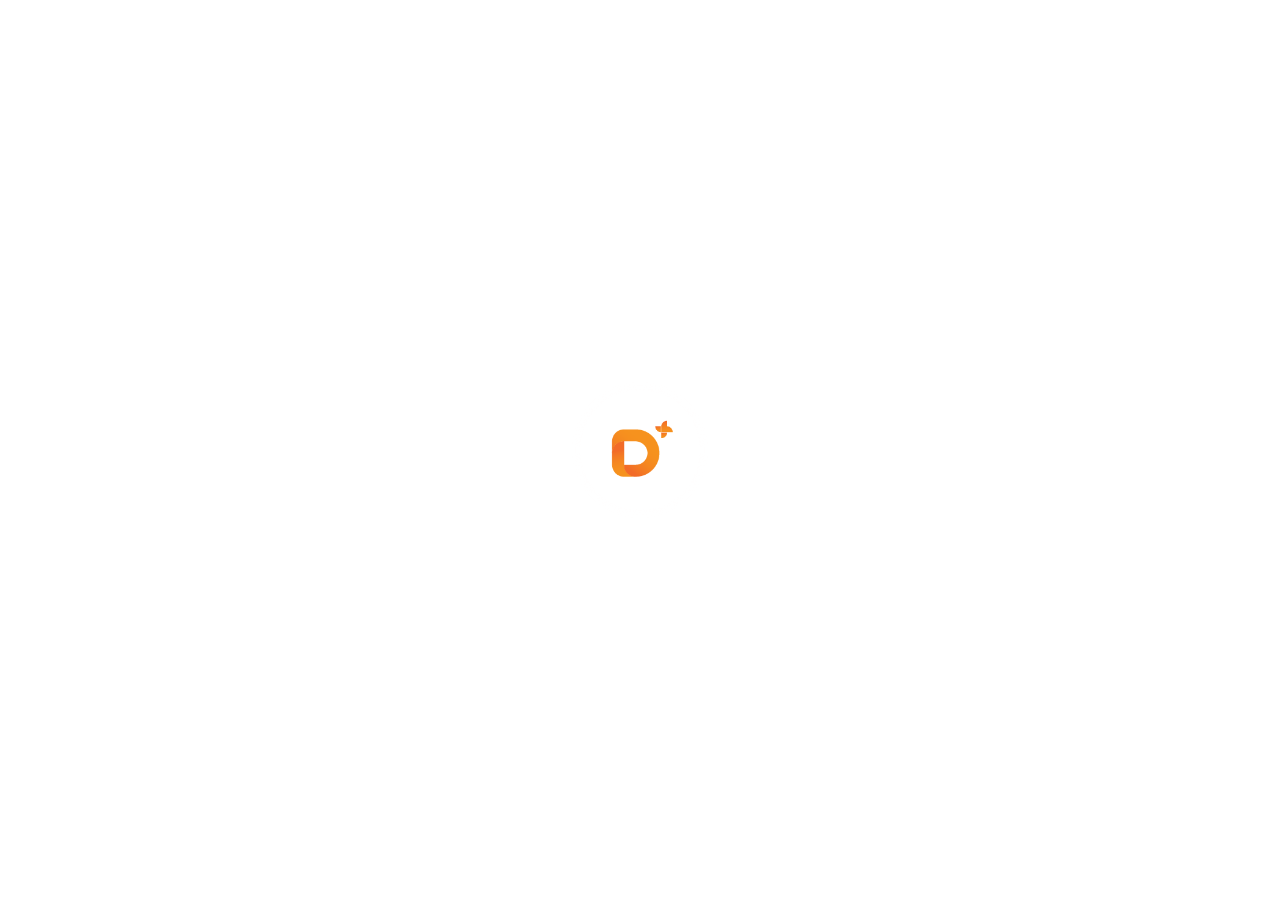
==== assets/html/index.html @ 4f039c9a "Done Feature Button Scroll" ====
<!DOCTYPE html>
<html lang="en">

<head>
  <meta charset="UTF-8" />
  <meta http-equiv="X-UA-Compatible" content="IE=edge" />
  <meta name="viewport" content="width=device-width, initial-scale=1.0" />
  <meta name="description" content="Devplus Will Support The Early Stage Developers Go The Right Career Path." />
  <!-- CSS only -->
  <link rel="stylesheet" href="https://cdnjs.cloudflare.com/ajax/libs/font-awesome/6.0.0/css/all.min.css" />
  <link href="https://cdn.jsdelivr.net/npm/bootstrap@5.2.2/dist/css/bootstrap.min.css" rel="stylesheet"
    integrity="sha384-Zenh87qX5JnK2Jl0vWa8Ck2rdkQ2Bzep5IDxbcnCeuOxjzrPF/et3URy9Bv1WTRi" crossorigin="anonymous" />
  <link href="https://fonts.googleapis.com/css2?family=Nunito:wght@400;500;700&display=swap" rel="stylesheet" />
  <link rel="stylesheet" href="../stylesheet/style.css" />
  <link rel="stylesheet" href="../stylesheet/header.css" />
  <link rel="stylesheet" href="../stylesheet/aboutDev.css" />
  <link rel="stylesheet" href="../stylesheet/addmission.css" />
  <link rel="stylesheet" href="../stylesheet/alumniSaying.css" />
  <link rel="stylesheet" href="../stylesheet/commonConcern.css" />
  <link rel="stylesheet" href="../stylesheet/haveMust.css" />
  <link rel="stylesheet" href="../stylesheet/mainCampus.css" />
  <link rel="stylesheet" href="../stylesheet/footer.css" />
  <link rel="stylesheet" href="../stylesheet/loading.css" />
  <link rel="stylesheet" href="../stylesheet/scrollBtn.css" />

  <link rel="stylesheet" type="text/css" href="https://cdn.jsdelivr.net/npm/slick-carousel@1.8.1/slick/slick.css" />
  <script src="../js/loading.js"></script>
  <title>Dev Plus</title>
</head>

<body onload="myFunction()" style="margin:0;">
  <div class="loading" id="loading">
    <div class="center">
      <div class="ring"></div>
      <img src="../image/loading/logo_loading.png" alt="logo_loading" class="center_img" />
    </div>
  </div>
  <div id="content">
    <header>
      <div class="header-navigation">
        <div class="container header-wrapper">
          <nav class="navbar navbar-expand-lg" style="padding-top: 30px">
            <div class="container-fluid">
              <a class="navbar-brand" href="#">
                <img class="header-logo" src="../image/offcanvasImage/logodevplus.png" alt="devplus" />
              </a>
              <button class="navbar-toggler" type="button" data-bs-toggle="collapse"
                data-bs-target="#navbarSupportedContent" aria-controls="navbarSupportedContent" aria-expanded="false"
                aria-label="Toggle navigation">
                <span class="navbar-toggler-icon"></span>
              </button>
              <div class="collapse navbar-collapse" id="navbarSupportedContent">
                <ul class="navbar-nav mb-2 mb-lg-0">
                  <!-- xoa me-auto de can lai header-->
                  <li class="nav-item">
                    <a class="nav-link active header-nav" aria-current="page" href="#">HOME</a>
                  </li>
                  <li class="nav-item">
                    <a class="nav-link header-nav" href="#">ABOUT DEVPLUS</a>
                  </li>
                  <li class="nav-item dropdown">
                    <a class="nav-link dropdown-toggle header-nav" href="#" role="button" data-bs-toggle="dropdown"
                      aria-expanded="false">
                      OUR PROGRAME
                    </a>
                    <ul class="dropdown-menu">
                      <li>
                        <a class="dropdown-item header-nav" href="#">ONE PLUS CAMPUS</a>
                      </li>
                      <li>
                        <a class="dropdown-item header-nav" href="#">TWO PLUS CAMPUS</a>
                      </li>
                      <li>
                        <a class="dropdown-item header-nav" href="#">THREE PLUS CAMPUS
                        </a>
                      </li>
                    </ul>
                  </li>
                  <li class="nav-item">
                    <a class="nav-link header-nav" href="#">DEVPLUS ACTIVITIES</a>
                  </li>
                  <li class="nav-item"></li>
                </ul>
                <div id="slidebar">
                  <span>
                    <i class="fa-solid fa-bars"></i>
                  </span>
                </div>
              </div>
            </div>
          </nav>
        </div>
      </div>
    </header>
    <div class="slidebar-container">
      <div class="slidebar-kickoff">
        <div id="line">
          <span class="line1"></span>
          <span class="line2"></span>
        </div>
      </div>

      <div class="slidebar-boxlogo">
        <img class="slidebar-logo" src="../image/offcanvasImage/logodevplus.png" alt="devplus" />
      </div>

      <div class="slidebar-boxcontent">
        <p class="slidebar-content">
          Devplus's mission is filling the gap between school and corporate,
          reduce in-house training cost and effort for IT companies.
        </p>
      </div>

      <div class="slidebar-imagebox">
        <img src="../image/offcanvasImage/1.png" alt="devplus" class="slidebar-image" />
        <img src="../image/offcanvasImage/2.png" alt="devplus" class="slidebar-image" />
        <img src="../image/offcanvasImage/3.png" alt="devplus" class="slidebar-image" />
        <img src="../image/offcanvasImage/4.png" alt="devplus" class="slidebar-image" />
        <img src="../image/offcanvasImage/5.png" alt="devplus" class="slidebar-image" />
        <img src="../image/offcanvasImage/6.png" alt="devplus" class="slidebar-image" />
      </div>

      <div class="slidebar-map">
        <img style="max-width: 100%" src="../image/offcanvasImage/map.png" alt="devplus" class="slidebar-image-map" />
      </div>

      <div class="slidebar-facebookicon">
        <a href="https://www.facebook.com/Devplusprogramme" target="_blank">
          <i class="fa-brands fa-facebook"></i>
        </a>
      </div>
    </div>

    <div id="modal-container">
      <div class="modal-box">
        <div id="carouselExampleControls" class="carousel slide" data-bs-ride="carousel">
          <button type="button" class="modal-closebutton">
            <i class="fa-solid fa-xmark"></i>
          </button>

          <div class="carousel-inner">
            <div class="carousel-item active">
              <img src="../image/offcanvasImage/1.png" class="d-block w-100" alt="STunited" />
            </div>
            <div class="carousel-item">
              <img src="../image/offcanvasImage/2.png" class="d-block w-100" alt="STunited" />
            </div>
            <div class="carousel-item">
              <img src="../image/offcanvasImage/3.png" class="d-block w-100" alt="STunited" />
            </div>
            <div class="carousel-item">
              <img src="../image/offcanvasImage/4.png" class="d-block w-100" alt="STunited" />
            </div>
            <div class="carousel-item">
              <img src="../image/offcanvasImage/5.png" class="d-block w-100" alt="STunited" />
            </div>
            <div class="carousel-item">
              <img src="../image/offcanvasImage/6.png" class="d-block w-100" alt="STunited" />
            </div>
          </div>
          <button class="carousel-control-prev" type="button" data-bs-target="#carouselExampleControls"
            data-bs-slide="prev">
            <span class="carousel-control-prev-icon" aria-hidden="true"></span>
            <span class="visually-hidden">Previous</span>
          </button>
          <button class="carousel-control-next" type="button" data-bs-target="#carouselExampleControls"
            data-bs-slide="next">
            <span class="carousel-control-next-icon" aria-hidden="true"></span>
            <span class="visually-hidden">Next</span>
          </button>
        </div>
      </div>
    </div>

    <main>
      <!-- START Banner "Sinh"-->
      <section class="rs-banner" style="background-image: url(/assets/image/banner/Img-bg.png)">
        <div class="container-nanner">
          <div class="banner-content">
            <h1>
              Devplus will support the early stage developers go the right
              career path
            </h1>
            <div class="banner-text">
              Devplus is not a training center, it’s battle campus for you to
              level up your skillsets and ready to onboard any projects in our
              “kindest” companies listing
            </div>
            <div class="banner-btn">
              <a class="readon" href="https://stunited.typeform.com/registration ">Learn more</a>
            </div>
          </div>
        </div>
      </section>

      <!-- START About Dev+  "Sinh"-->
      <section id="rs-about" class="rs-about">
        <div class="container">
          <div class="row">
            <div class="row-road order-last">
              <div class="notice-bord">
                <h4 class="title">Road to be a devplus</h4>
                <ul>
                  <li class="moveUp">
                    <div class="date">
                      <span>1</span>
                    </div>
                    <div class="desc">Apply Devplus</div>
                  </li>
                  <li class="moveUp">
                    <div class="date">
                      <span>2</span>
                    </div>
                    <div class="desc">Testing and Interview</div>
                  </li>
                  <li class="moveUp">
                    <div class="date">
                      <span>3</span>
                    </div>
                    <div class="desc">1st plus (+) campus</div>
                  </li>
                  <li class="moveUp">
                    <div class="date">
                      <span>4</span>
                    </div>
                    <div class="desc">2nd plus (++) campus</div>
                  </li>
                  <li class="moveUp">
                    <div class="date">
                      <span>5</span>
                    </div>
                    <div class="desc">Onboard & start your career</div>
                  </li>
                </ul>
              </div>
            </div>
            <div class="row-about">
              <div class="about-part">
                <div class="sec-title">
                  <div class="sub-title">About Devplus</div>
                  <h2 class="title moveUp">
                    The Fact: Skilled labour shortage for software companies
                    but full of freshers and low level juniors
                  </h2>
                  <div class="infor moveUp">
                    Our responsibility is filling the gap between the quality
                    of graduate students and the quality of engineers. Devplus
                    will help reducing the cost of re-training and
                    accelerating the skill-up progress of students and
                    freshers.
                  </div>
                </div>
              </div>
            </div>
          </div>
        </div>
      </section>

      <section class="section-categories">
        <div class="container container-lg container-md container-sm">
          <div class="categories-title-wrapper">
            <h2 class="title categories-title text-bold">
              What an engineer after Devplus will must have?
            </h2>
          </div>
          <ul class="categories-list js-categories row"></ul>
        </div>
      </section>
      <section class="section-campus">
        <div class="container container-sm container-md container-lg">
          <h2 class="campus-title title text-bold">Our main campus</h2>
          <ul class="campus-list js-campus-list row"></ul>
        </div>
      </section>
      <section class="section-admission">
        <div class="admission-image">
          <img src="https://devplus.edu.vn/assets/images/devplus/Admission_for_2021.png" alt="STunited" />
        </div>
        <div class="admission-boxcontent">
          <h2 class="title admission-title">Admission for 2021</h2>
          <p class="admisstion-content">
            Disclaimer: This position is expected to start around Feb 2022 and
            continue through the entire Summer term. We ask for a minimum of 12
            weeks, full-time, for most internships. Please consider before
            submitting an application.<br />
            Devplus aims to provide students the chance to work with our clients
            and awesome mentors to level up your programing skillset in the
            RIGHT path. With your education and experience, you will be able to
            take on real-world challenges from day one.
          </p>
          <a href="https://stunited.typeform.com/registration" target="_blank">
            <button class="admission-button" type="button">APPLY NOW</button>
          </a>
        </div>
      </section>
      <section class="section-concern">
        <div class="container container-md container-lg js-container-concern">
          <div class="concern-list row">
            <div class="concern-item col-xl-6">
              <div class="concern-item-wrapper">
                <h2 class="concern-title title text-bold">
                  Some common concerns
                </h2>
                <ul class="question-list js-question-list"></ul>
              </div>
            </div>
            <div class="concern-item concern-video col-xl-6">
              <a href="#" class="popup-videos">
                <i class="fa fa-play"></i>
              </a>
            </div>
          </div>
        </div>
      </section>
      <section class="section-saying">
        <div class="container container-lg container-md">
          <h2 class="saying-title title text-bold">What alumni saying</h2>
          <ul class="saying-list">
            <li class="saying-item">
              <div class="saying-item-wrapper">
                <div class="saying-content">
                  <div class="saying-image">
                    <img src="../image/saying/quote.png" alt="quote" />
                  </div>
                  <p class="saying-desc text-bold">
                    This is an awesome programme which supports me too much in
                    enhancing my skills and knowledge to become a developer. I
                    feel very lucky because of joining Devplus.
                  </p>
                </div>
                <div class="saying-author">
                  <div class="author-avatar-wrapper">
                    <img src="../image/saying/person-1.png" alt="avatar person" />
                  </div>
                  <div class="author-info">
                    <a href="#" class="author-name text-bold">Tien Thinh</a>
                    <span class="author-designation text-bold">Member Devplus ++</span>
                  </div>
                </div>
              </div>
            </li>
            <li class="saying-item">
              <div class="saying-item-wrapper">
                <div class="saying-content">
                  <div class="saying-image">
                    <img src="../image/saying/quote.png" alt="quote" />
                  </div>
                  <p class="saying-desc text-bold">
                    I learnt a lot of knowledge from experienced seniors of
                    Dev plus. They help me to understand the procedure in
                    running a real project. Additionally, taking part in
                    activities such as workshops promote my soft skills.
                  </p>
                </div>
                <div class="saying-author text-bold">
                  <div class="author-avatar-wrapper">
                    <img src="../image/saying/person-2.png" alt="avatar person" />
                  </div>
                  <div class="author-info">
                    <a href="#" class="author-name text-bold">Quynh Nga</a>
                    <span class="author-designation author-designation">Member Devplus ++</span>
                  </div>
                </div>
              </div>
            </li>
            <li class="saying-item">
              <div class="saying-item-wrapper">
                <div class="saying-content">
                  <div class="saying-image">
                    <img src="../image/saying/quote.png" alt="quote" />
                  </div>
                  <p class="saying-desc text-bold">
                    Dev plus help me to re-train about knowledge with
                    technology, experience how to do the real project with
                    senior developers by testing their current project, and
                    share more experience with them. enjoy more events and
                    workshops.
                  </p>
                </div>
                <div class="saying-author">
                  <div class="author-avatar-wrapper">
                    <img src="../image/saying/person-3.png" alt="avatar person" />
                  </div>
                  <div class="author-info">
                    <a href="#" class="author-name text-bold">Thatsadaphone Inthapakdy</a>
                    <span class="author-designation text-bold">Member Devplus +</span>
                  </div>
                </div>
              </div>
            </li>
          </ul>
        </div>
      </section>
    </main>
    <footer id="rs-footer" class="rs-footer" style="background-image: url('../image/footer/footer-bg.png')">
      <!--  start footer top  -->
      <div class="footer-top">
        <div class="container">
          <div class="row">
            <div class="col">
              <h4 class="widget-title">
                DEVELOP THE SKILLS TO MOVE FAST AND STAY AHEAD.
              </h4>
              <ul class="site-map white-color">
                <li>
                  Devplus is not a training center, it’s battle campus for you
                  to level up your skillsets and ready to onboard any projects
                  in our “kindest” companies listing
                </li>
              </ul>
            </div>
            <div class="col">
              <h4 class="widget-title">FOR DEVPLUS</h4>
              <ul class="site-map white-color">
                <li>
                  <a href="https:/my.devplus.asia">Training space</a>
                </li>
                <li>
                  <a href="https:/my.devplus.asia">Alumni network</a>
                </li>
                <li>
                  <a href="https:/my.devplus.asia">Connect with experts</a>
                </li>
              </ul>
            </div>
            <div class="col">
              <h4 class="widget-title">OUR CAMPUS</h4>
              <ul class="site-map white-color">
                <li>
                  <a href="https:/my.devplus.asia">
                    One plus (+) Programing foundation
                  </a>
                </li>
                <li>
                  <a href="https:/my.devplus.asia">
                    Two plus (++) Skill up and onboard
                  </a>
                </li>
                <li>
                  <a href="https:/my.devplus.asia">
                    Three plus (+++) Become a senior
                  </a>
                </li>
              </ul>
            </div>
            <div class="col">
              <h4 class="widget-title">ADDRESS</h4>
              <ul class="address-widget">
                <li>
                  <i class="fa-solid fa-location-dot"></i>
                  <div class="address-icon white-color">
                    368 Đường Trần Hưng Đạo, An Hải, An Hải Tây, Sơn Trà, Đà
                    Nẵng
                  </div>
                </li>
                <li>
                  <i class="fa-solid fa-phone-volume"></i>
                  <div class="address-icon">
                    <a href="tel:0368492885">(+84) 368492885</a>
                  </div>
                </li>
                <li>
                  <i class="fa-solid fa-envelope"></i>
                  <div class="address-icon">
                    <a href="mailto:hello@stunited.vn">hello@stunited.vn</a>
                  </div>
                </li>
              </ul>
            </div>
          </div>
        </div>
      </div>
      <!--  end footer top  -->
      <!--  start footer bottom  -->
      <div class="footer-bottom">
        <div class="container">
          <div class="row-footer">
            <div class="col-img">
              <a class="">
                <img src="../image/footer/logo_dev2.png" alt />
              </a>
            </div>
            <div class="col-link">
              <ul class="address-widget">
                <li>
                  <a target="_blank" href="https://www.facebook.com/Devplusprogramme">
                    <i class="fa-brands fa-facebook"></i>
                  </a>
                  <p class="fb-color">Facebook</p>
                </li>
              </ul>
            </div>
          </div>
        </div>
      </div>
    </footer>
    <!-- Start Button Scroll -->
    <button onclick="topFunction()" id="scrollUp">
      <i class="fa-solid fa-angle-up"></i>
    </button>
  </div>

  <!-- JavaScript Bundle with Popper -->
  <!-- <script type="module" src="../js/index.js"></script> -->
  <script type="module" src="../js/header/header.js"></script>
  <script type="module" src="../js/index.js"></script>
  <script type="text/javascript" src="https://code.jquery.com/jquery-1.11.0.min.js"></script>
  <script type="text/javascript" src="https://code.jquery.com/jquery-migrate-1.2.1.min.js"></script>
  <script type="text/javascript" src="https://cdn.jsdelivr.net/npm/slick-carousel@1.8.1/slick/slick.min.js"></script>
  <script type="module" src="../js/index.js"></script>
  <script src="https://cdn.jsdelivr.net/npm/bootstrap@5.2.2/dist/js/bootstrap.bundle.min.js"
    integrity="sha384-OERcA2EqjJCMA+/3y+gxIOqMEjwtxJY7qPCqsdltbNJuaOe923+mo//f6V8Qbsw3"
    crossorigin="anonymous"></script>
  <script src="../js/ScrollBtn.js"></script>
  <!--header js-->
</body>

</html>
---- assets/stylesheet/style.css ----
:root {
  --color-black: #111111;
  --color-line-black: #505050;
  --color-blue-bg: #226fb7;
}

/* reset css */

* {
  margin: 0;
  padding: 0;
  box-sizing: border-box;
}

body {
  font-family: "Nunito", sans-serif;
  font-size: 16px;
  line-height: 28px;
}

ul,
li {
  list-style: none;
}

a {
  text-decoration: none;
  color: inherit;
}

svg {
  display: block;
  max-width: 100%;
}

img {
  display: block;
  max-width: 100%;
}
h1,
h2,
h3,
h4,
h5,
h6 {
  color: var(--color-black);
  margin: 0 0 26px;
  line-height: 1.2;
}

/* common font-text */

.text-regular {
  font-weight: 400;
}
.text-medium {
  font-weight: 500;
}

.text-bold {
  font-weight: 700;
}

/* animation */
.js-reveal {
  position: relative;
  transform: translateY(150px);
  opacity: 0;
  transition: 1s all ease;
}

.js-reveal.js-reveal-active {
  transform: translateY(0);
  opacity: 1;
}
---- assets/stylesheet/header.css ----
body {
  box-sizing: border-box;
}

p {
  display: block;
  margin-block-start: 1em;
  margin-block-end: 1em;
  margin-inline-start: 0px;
  margin-inline-end: 0px;
}
.header-navigation {
  box-shadow: 0px 0px 4px rgb(0 0 0 / 20%);
  position: fixed !important;
  top: 0;
  left: 0;
  width: 100%;
  z-index: 999;
  background-color: white;
}
.header-wrapper {
  overflow: visible;
  width: 100%;
  height: 96px;
  margin-bottom: 0px;
  background-color: #ffffff !important;
}
.navbar {
  display: block;
}
.navbar-expand-lg .navbar-collapse {
  justify-content: space-around;
}
.navbar-collapse {
  background-color: white;
}
.dropdown-menu {
  border: none;
  padding: 25px 5px 0 15px;
}
a.header-nav {
  font-weight: 700;
  font-size: 15px;
  padding: 0px;
  color: rgba(0, 0, 0, 0.9);
}
a.header-nav:hover {
  border-radius: 5px;
  color: #226fb7 !important;
}

.header-logo {
  max-width: 190px;
}

.header-menu:hover + .programme-menu {
  display: block;
}
.nav-item {
  margin-left: 30px;
}
#slidebar {
}

.slidebar-container {
  height: 100%;
  width: 500px;
  background-color: #fafafa;
  padding: 30px 50px;
  text-align: center;
  right: 0;
  display: none;
  top: 0;
  position: fixed;
  z-index: 1000;
  overflow: auto;
}

.slidebar-boxlogo {
  margin: 20px;
  max-height: 35px;
}
.slidebar-logo {
  max-width: 100%;
  height: auto;
}
.slidebar-boxcontent {
  margin: 50px 0 30px 0;
  text-align: center;
}
.slidebar-content {
  text-align: center;
}
.slidebar-imagebox {
  display: grid;
  grid-template-columns: 33% 33% 33%;
  grid-template-rows: auto auto;
  gap: 10px;
}
.slidebar-image {
  max-width: 100%;

  transition: transform 0.2s;
  margin: 0 auto;
}
.slidebar-image:hover {
  transform: scale(1.1);
}
.slidebar-map {
  margin-top: 40px;
}
.slidebar-kickoff {
  position: relative;
  float: unset;
  width: 40px;
  height: 40px;
  line-height: 40px;
  border: unset;
  border-radius: 50%;
  cursor: pointer;
  transition: all 0.3s ease;
  background: #226fb7;
}
.slidebar-kickoff:hover {
  transform: rotate(180deg);
}

#line {
  width: 40px;
  height: 40px;
  line-height: 40px;
}
.line1 {
  position: absolute;
  left: 50%;
  top: 50%;
  transform: translate(-50%, -50%) rotate(45deg);
  width: 1px !important;
  height: 20px !important;
  background: #ffffff;
  border: none !important;
  transition: all 0.3s ease;
}
.line1 :hover {
  -webkit-transform: translate(-50%, -50%) rotate(315deg);
}
.line2 {
  position: absolute;
  left: 50%;
  top: 50%;
  transform: translate(-50%, -50%) rotate(-45deg);
  width: 1px !important;
  height: 20px !important;
  background: #ffffff;
  border: none !important;
  transition: all 0.3s ease;
}
.line2 :hover {
  transform: translate(-50%, -50%) rotate(45deg);
}

.slidebar-facebookicon {
  text-align: center;
  margin-top: 50px;
}

/* tao modal cho anh */
#modal-container {
  background: rgba(0, 0, 0, 0.5);
  position: fixed;
  z-index: 2000;
  top: 0;
  left: 0;
  width: 100%;
  height: 100%;
  display: none;
}
.modal-box {
  max-width: 400px;
  position: relative;
  left: 50%;
  top: 200px;
  transform: translateX(-50%);
}
.modal-closebutton {
  position: absolute;
  top: 0;
  right: 0;
  color: red;
  border-radius: 5px;
  border: none;
  margin: 0 auto;
  float: right;
  z-index: 100;
}
.imagemodal-image {
  width: 100%;
  line-height: 0;
  margin: 0 auto;
}

.dropdown-menu {
  padding: 20px 40px 0 20px !important;
}
.dropdown-menu li {
  padding-bottom: 10px;
}
a.header-nav:hover {
  background-color: unset;
}
.dropdown-menu a {
  font-size: 14px;
  font-weight: 500;
}
.dropdown-menu {
  box-shadow: 0 0 20px rgb(0 0 0 / 15%);
}
.carousel-control-prev-icon {
  position: absolute;
  left: -100px;
  font-size: 32px;
}
.carousel-control-next-icon {
  position: absolute;
  right: -100px;
  font-size: 32px;
}

@media only screen and (max-width: 1024px) {
  a.header-nav {
    font-size: 14px;
  }
  .nav-item {
    margin-left: 10px;
  }
}

@media only screen and (max-width: 992px) {
  .dropdown-menu a {
    padding: 2px 0;
    font-size: 8px;
    font-weight: 400;
  }
  .header {
    width: auto;
  }
  #slidebar {
    display: none;
  }
  .navbar-toggler {
    border: none;
  }
}
@media screen and (max-width: 768px) {
  .dropdown-menu a {
    padding: 2px 0;
    font-size: 8px;
    font-weight: 400;
  }
  .header-wrapper {
    position: none !;
  }
}

@media screen and (max-width: 480px) {
}
---- assets/stylesheet/aboutDev.css ----
/* START BANNER */
.rs-banner {
  padding: 125px 0 425px;
  background-size: cover;
  background-position: center;
}

.container-nanner {
  display: flex;
  justify-content: center;
  margin: auto;
}

.banner-content {
  width: 50%;
  text-align: center !important;
}

h1 {
  text-transform: capitalize;
  line-height: 1.2;
  font-size: 55px;
  font-weight: 700;
  margin-bottom: 16px;
  color: #fff;
}

.banner-text {
  font-size: 20px;
  line-height: 30px;
  margin-bottom: 51px;
  color: #505050;
}

.banner-btn {
  height: 28px;
}

.readon {
  border: 1px solid #ff5421;
  color: #ffffff;
  background: #ff5421;
  border-radius: 30px;
  padding: 16px 58px;
  text-transform: uppercase;
  font-size: 16px;
  font-family: "Rubik", sans-serif;
  font-weight: 800;
}

.banner-content .banner-btn a:hover {
  color: #fff;
  border: 1px solid #fd7e14;
  background-color: #fd7e14;
}

.readon {
  position: relative;
  animation-name: MoveUpDown;
  animation-duration: 2s;
  animation-timing-function: ease-in;
}

@media screen and (max-width: 1024px) {
  .banner-content {
    width: 60%;
  }
  h1 {
    width: 100%;
  }
}

@media screen and (max-width: 768px) {
  
  .banner-content {
    width: 70%;
  }

  h1 {
    font-size: 40px;
  }
}

@keyframes MoveUpDown {
  from {
    bottom: -50px;
    opacity: 0;
    -webkit-transform: translate3d(0, -50%, 0);
    transform: translate3d(0, -50%, 0);
  }
  to {
    bottom: 0px;
    opacity: 1;
    -webkit-transform: none;
    transform: none;
  }
}

h1 {
  position: relative;
  animation-name: MoveToRight;
  animation-duration: 2s;
  animation-timing-function: ease-in-out;
}

@keyframes MoveToRight {
  from {
    opacity: 0;
    -webkit-transform: translate3d(-50%, 0, 0);
    transform: translate3d(-50%, 0, 0);
  }
  to {
    opacity: 1;
    -webkit-transform: none;
    transform: none;
  }
}

.banner-text {
  position: relative;
  animation-name: MoveToLeft;
  animation-duration: 2s;
  animation-timing-function: ease-in-out;
}

@keyframes MoveToLeft {
  from {
    opacity: 0;
    -webkit-transform: translate3d(50%, 0, 0);
    transform: translate3d(50%, 0, 0);
  }
  to {
    opacity: 1;
    -webkit-transform: none;
    transform: none;
  }
}

/* Start About Dev Plus  */
.rs-about {
  padding-bottom: 100px;
}

.container {
  padding-left: 15px;
  padding-right: 15px;
  margin: auto;
}

.row {
  margin-left: -15px;
  margin-right: -15px;
  display: flex;
  flex-wrap: wrap;
}

.row-about {
  width: 66.666666%;
}

.row-road {
  width: 33.333333%;
}

.row-about .about-part {
  background: #e7f4f6;
  padding: 60px 60px 70px;
  border-radius: 5px;
  margin-top: -60px;
}

.row-road .notice-bord {
  position: relative;
  margin-top: -60px;
  padding-right: 15px;
  padding-left: 15px;
}

.order-last {
  order: 6 !important;
}

.sec-title {
  margin-bottom: 47px;
}

.sub-title {
  font-size: 18px;
  line-height: 28px;
  font-weight: 600;
  text-transform: uppercase;
  margin-bottom: 8px;
  font-family: "Rubik", sans-serif;
  color: #226fb7;
}

h2 {
  font-size: 36px;
  font-weight: 700;
  font-family: "Nunito", sans-serif;
  color: #111111;
  margin: 0 0 26px;
  line-height: 1.2;
}

.infor {
  font-size: 18px;
  line-height: 30px;
  color: #505050;
}

.notice-bord .title {
  background: #226fb7;
  font-size: 20px;
  text-transform: uppercase;
  padding: 18px 25px;
  text-align: center;
  font-weight: 600;
  color: #ffffff;
  margin-bottom: 10px;
  border-radius: 3px;
  line-height: 1.2;
}

ul {
  list-style: outside none none;
  margin: 0;
  padding: 0;
}

.notice-bord li {
  position: relative;
  background: #e7f4f6;
  margin-bottom: 12px;
  border-radius: 3px;
  padding: 20px;
  padding-left: 0 !important;
  overflow: hidden;
}

.notice-bord li .date {
  position: absolute;
  left: 20px;
  top: 50%;
  transform: translateY(-50%);
  text-align: center;
  color: #226fb7;
  border-right: 1px solid #226fb7;
  padding-right: 10px;
  font-weight: 600;
  width: 60px;
}

.notice-bord li .date span {
  font-size: 22px;
  font-family: "Nunito", sans-serif;
  display: block;
}

.notice-bord li .desc {
  padding-left: 95px;
  font-weight: 500;
}

.notice-bord li:last-child {
  margin-bottom: 0;
}

/* animation di chuyển lên */
.moveUp {
  position: relative;
  visibility: visible;
  animation-duration: 3000ms;
  animation-delay: 500ms;
  animation-name: MoveToUp;
}

@keyframes MoveToUp {
  from {
    opacity: 0;
    transform: translate3d(0, 50%, 0);
  }
  to {
    opacity: 1;
    transform: none;
  }
}

@media only screen and (max-width: 991px) {
  .order-last {
    order: unset !important;
  }

  .row {
    display: block;
  }

  .row-road {
    width: 100%;
  }

  .row-about {
    width: 100%;
  }

  .row-road .notice-bord {
    margin-top: 80px;
    padding: 0;
  }

  .row-about .about-part {
    padding: 40px 30px 50px;
    margin-top: 80px;
  }
}
@media only screen and (max-width: 480px) {
  .readon {
    padding: 10px 30px !important;
    font-size: 15px;
  }
  .banner-content {
    padding: 125px 0 0;
  }
  .banner-content {
    width: unset;
  }
  .banner-title {
    font-size: 25px;
  }
  .banner-text {
    font-size: 18px;
  }
  .notice-bord li {
    padding: 30px;
  }
}
---- assets/stylesheet/addmission.css ----
.section-admission {
  overflow: hidden;
  padding: 0 0 100px 0;
  display: flex;
}

.admission-wrapper {
  background-color: #f3f8f9;
}

.admission-boxcontent {
  padding: 70px;
  max-width: 700px;
  text-align: left;
  padding-left: 90px;
  padding-right: 15px;
  animation-name: animation-boxcontent;
}
.admission-image img {
  height: 100%;
  background-size: cover;
  max-width: 100%;
}
.admission-title {
  margin-bottom: 20px !important;
  padding-top: 30px;
  font-weight: 700px;
}
.admisstion-content {
  width: 90%;
  font-size: 14px;
  line-height: 26px;
  margin-bottom: 30px;
}
.admission-button {
  border: 1px solid #226fb7;
  border: none;
  display: inline-block;
  border-radius: 30px;
  padding: 12px 40px;
  background-color: #226fb7;
  color: white;
  font-size: 16px;
  font-weight: 700 !important;
}
.admission-button:hover {
  background-color: rgb(45, 137, 228);
}

@keyframes animation-boxcontent {
  from {
    bottom: 0;
  }
  to {
    top: 0;
  }
}

@media screen and (max-width: 992px) {

}

@media only screen and (max-width: 768px) {
  .admission-boxcontent {
    padding: 0;
    padding-left: 30px;
  }
  .admission-button {
    padding: 10px 30px !important;
    font-size: 15px;
  }
  .admission-wrapper {
    padding-bottom: 20px;
  }
}
---- assets/stylesheet/alumniSaying.css ----
/* section-saying */
.section-saying {
  padding: 50px 0;
}
.saying-title {
  text-align: center;
  padding-bottom: 30px;
}
.saying-list {
  padding-left: unset;
}
.saying-item-wrapper {
  padding: 0 15px;
}
.saying-content {
  background-color: #f3f8f9;
  position: relative;
  padding-top: 70px;
  height: 450px;
}

.saying-image {
  position: absolute;
  margin-top: -20px;
  width: 66px;
  left: 50%;
  transform: translateX(-50%);
}
.saying-desc {
  text-align: center;
  color: #505050;
  font-size: 23px;
  line-height: 33px;
  padding: 80px 40px 30px;
  font-style: italic;
}

.saying-author {
  position: relative;
}
.author-avatar-wrapper {
  position: absolute;
  left: 50%;
  transform: translateX(-50%);
  margin-top: -35px;
}
.author-info {
  padding-top: 40px;
  text-align: center;
  display: flex;
  flex-direction: column;
}
.author-name {
  font-size: 20px;
  line-height: 45px;
  color: #226fb7;
}

.slick-dots {
  display: flex;
  align-items: center;
  justify-content: center;
  padding-top: 50px;
}
/* .slick-dots li {
  padding: 0 10px;
} */
.slick-dots button {
  font-size: 0;
  width: 40px;
  height: 12px;
  margin: 0 6px;
  padding: 3px 0;
  background-color: #dde0e4;
  border-radius: 30px;
  transition: all 0.2s linear;
  border: 1px solid #226fb7;
  opacity: 0.7;
  background: transparent;
  cursor: pointer;
  background: #226fb7;
}
.slick-active button {
  opacity: unset;
}

/* UI Desktop */
@media screen and (min-width: 1024px) {
}

/*UI Desktop and UI Tablet */
@media screen and (max-width: 992px) {
  /* section-saying */
  .saying-content {
    height: 700px;
  }
}

/* UI Tablet */
@media screen and (max-width: 768px) {
  /* section-saying */
  .saying-item-wrapper {
    padding: unset;
  }
  .saying-content {
    height: 480px;
  }
  .saying-desc {
    font-size: 20px;
  }
  .saying-desc {
    padding: 80px 40px 30px;
  }
}

/* UI Phone */
@media screen and (max-width: 480px) {
  /* section-saying */
  .saying-desc {
    padding: 80px 20px 15px;
  }
  .saying-content {
    height: 530px;
  }
}
---- assets/stylesheet/commonConcern.css ----
.concern-list {
  margin: 0  !important;
  background-color: #f9f8f8;
}
.concern-item-wrapper {
  padding: 50px;
}
.concern-video {
  position: relative;
  background-image: url(../image/concern/image-video.png);
  background-position: center;
  min-height: 615px;
}
.question-list {
  padding-left: unset;
}
.question-item {
  cursor: pointer;
  padding-bottom: 25px;
}
.question-item-header {
  display: flex;
  align-items: center;
  padding: 25px;
  background-color: #ffffff;
}
.question-icon {
  padding-right: 15px;
}
.question-icon::after {
  display: none;
  font-family: FontAwesome;
  content: "\f1f7";
}
.question-icon::before {
  font-family: FontAwesome;
  content: "\f0a2";
}
.question-title {
  font-weight: 600;
  font-size: 16px;
  margin: unset;
}
.question-desc {
  background-color: #ffffff;
  color: #505050;
  display: none;
  padding: 15px;
  font-size: 15px;
  line-height: 25px;
}
.question-item p {
  margin-bottom: unset;
  display: none;
}
.question-active .question-item-header {
  background-color: blue;
  color: #ffffff;
}
.question-active .question-title {
  color: #ffffff;
}
.question-active .question-desc {
  display: block;
}
.question-active .question-icon::after {
  display: block;
}
.question-active .question-icon::before {
  display: none;
}
.concern-image {
  position: relative;
}

/* show-video-concern */
.popup-videos {
  cursor: pointer;
  position: absolute;
  top: 50%;
  left: 50%;
  transform: translate(-50%, -50%);
  color: #ffffff;
  background-color: #226fb7;
  width: 70px;
  height: 70px;
  border-radius: 100%;
  text-align: center;
}
.popup-videos:hover::before {
  background-color: #226fb7;
}
.popup-videos:hover::before {
  content: "";
  position: absolute;
  top: 50%;
  left: 50%;
  transform: translate(-50%, -50%);
  width: 120px;
  height: 120px;
  animation: pulse-border 1500ms ease-out infinite;
  transition: all 0.3s ease;
  z-index: -1;
  border-radius: 50%;
}
@keyframes pulse-border {
  0% {
    transform: translateX(-50%) translateY(-50%) translateZ(0) scale(1);
    opacity: 1;
  }
  100% {
    transform: translateX(-50%) translateY(-50%) translateZ(0) scale(1.5);
    opacity: 0;
  }
}
@keyframes pulse-border {
  0% {
    transform: translateX(-50%) translateY(-50%) translateZ(0) scale(1);
    opacity: 1;
  }
  100% {
    transform: translateX(-50%) translateY(-50%) translateZ(0) scale(1.5);
    opacity: 0;
  }
}
.popup-videos i::before {
  color: #ffffff;
  font-size: 30px;
  line-height: 70px;
}
.iframe-wrapper {
  position: absolute;
  left: 50%;
  width: 65%;
  height: 550px;
  transform: translate(-50%, -50%);
  z-index: 10;
  top: 300px;
}
.iframe-wrapper button {
  border: none;
  background-color: unset;
}
.iframe-wrapper i {
  position: absolute;
  top: 0;
  margin-top: -10px;
  color: #ffffff;
  font-size: 25px;
  right: 0;
}
.iframe {
  box-shadow: 0 0 8px rgb(0 0 0 / 60%);
  background: #000;
  width: 100%;
  height: 100%;
}
.js-bg-body {
  top: 0;
  left: 0;
  width: 100%;
  height: 100%;
  position: fixed;
  z-index: 1;
  overflow: hidden;
  background-color: #0b0b0b;
  opacity: 0.8;
}
/* UI Desktop */
@media screen and (min-width: 1024px) {
  /* main-concern */
  .iframe-wrapper {
    width: 75%;
    height: 550px;
    bottom: auto;
    max-width: 900px;
  }
}

/*UI Desktop and UI Tablet */
@media screen and (max-width: 992px) {
  /* main-concern */
  .concern-item-wrapper {
    padding: 0 40px;
  }
  .iframe-wrapper {
    position: absolute;
    width: 80%;
    height: 500px;
    bottom: auto;
    top: 450px;
  }
}

/* UI Tablet */
@media screen and (max-width: 768px) {
  /* main-concern */
  .concern-item-wrapper {
    padding: 0 15px;
  }
  .categories-item {
    width: 100%;
  }
  .question-item-header {
    padding: 15px;
  }
  .question-title {
    font-size: 16px;
  }
  .question-desc {
    font-size: 14px;
  }
  .popup-videos i::before {
    font-size: 25px;
  }
  .iframe-wrapper {
    width: 90%;
    height: 350px;
    top: 250px;
    bottom: auto;
  }
}

/* UI Phone */
@media screen and (max-width: 480px) {
  .section-concern .container {
    padding: unset;
  }
  /* main-concern */
  .iframe-wrapper {
    width: 90%;
    height: 250px;
    top: 250px;
    bottom: auto;
  }
}
---- assets/stylesheet/haveMust.css ----
/* phan huu lan section-categories */

.section-categories {
  background-color: #f3f8f9;
  padding: 100px 0;
}
.title {
  font-size: 36px;
  margin-bottom: 35px;
}
.categories-list {
  padding-left: unset;
}
.categories-item {
  position: relative;
  animation-duration: 3s;
  animation-name: categories-item;
  animation-fill-mode: forwards;
  padding: 13px;
}
@keyframes categories-item {
  from {
    top: 100px;
  }
  to {
    top: 0px;
  }
}
.categories-item-wrapper {
  height: 145px;
  background-color: #ffffff;
  border: 1px solid #dfe9eb;
  border-radius: 5px;
  padding: 30px;
  display: flex;
  align-items: center;
}
.categories-icon {
  background-color: rgba(22, 170, 202, 0.2);
  width: 70px;
  height: 70px;
  border-radius: 100%;
  display: flex;
  justify-content: center;
  align-items: center;
  margin-right: 25px;
  transition: all 0.3s ease;
}
.categories-icon img {
  width: 55%;
  height: auto;
}
.categories-item-title {
  margin-bottom: 5px;
}
.categories-item-title {
  font-size: 20px;
}
.categories-courses {
  color: var(--color-line-black);
}
/* HOVER */
.categories-item-wrapper:hover {
  background-color: var(--color-blue-bg);
}
.categories-item-wrapper:hover .categories-icon {
  /* scale: 0.9; */
  background-color: #ffffff;
  border-color: var(--color-blue-bg);
  transition: all 0.3s ease;
}
.categories-item-wrapper:hover .categories-icon > img {
  scale: 0.9;
}
.categories-item-wrapper:hover .categories-text-hover {
  color: #ffffff;
}

/* UI Desktop */
@media screen and (min-width: 1024px) {
}

/*UI Desktop and UI Tablet */
@media screen and (max-width: 992px) {
  /* have-must */
  .section-categories {
    padding: 60px 0;
  }
  .title {
    font-size: 30px;
    margin-bottom: 15px;
  }
  .categories-item-title {
    font-size: 18px;
  }
}

/* UI Tablet */
@media screen and (max-width: 768px) {
  /* have-must */
  .title {
    font-size: 30px;
  }
  .categories-item-wrapper {
    padding: 20px;
  }
  .categories-icon {
    margin-right: 15px;
  }
}

/* UI Phone */
@media screen and (max-width: 480px) {
  /* have-must */
  .title {
    font-size: 25px;
    margin-bottom: 30px;
  }
  .categories-item-wrapper {
    padding: 15px;
  }
  .categories-icon {
    margin-right: 10px;
  }
}
---- assets/stylesheet/mainCampus.css ----
/* main-campus */

.section-campus {
  background-image: url("../image/campus/home-8-bg.jpg");
  background-color: #f9f7f8;
  height: 45vw;
  background-size: cover;
  background-repeat: no-repeat;
  background-position: center center;
  display: flex;
  align-items: center;
  justify-content: center;
  padding-top: 94px;
  padding-bottom: 70px;
}
.campus-title {
  font-size: 36px;
}
.campus-list {
  padding-left: unset;
}
.campus-item {
  position: relative;
  animation-duration: 3s;
  animation-name: campus-item;
  animation-fill-mode: forwards;
  padding: 13px;
}
@keyframes campus-item {
  from {
    top: 150px;
  }
  to {
    top: 0px;
  }
}
.campus-courses-wrapper {
  background-color: #f9f7f8;
  padding: 30px;
  border-radius: 5px;
  border: 1px solid #dfe9eb;
  transition: all 0.3s ease;
}
.course-image img {
  width: 100%;
  border-radius: 5px;
}
.campus-desc {
  font-size: 22px;
  padding: 36px 0;
}

/* UI Desktop */

@media screen and (min-width: 1024px) {
  /* main-campus */

  .campus-title {
    font-size: 35px;
  }
}
@media screen and (max-width: 1024px) {
  .section-campus {
    height: unset;
    padding: 65px 0;
    background-image: unset;
  }
}

/*UI Desktop and UI Tablet */
@media screen and (max-width: 992px) {
  /* main-campus */
  .section-campus {
    height: unset;
    padding: 65px 0;
    background-image: unset;
  }
  .campus-title {
    font-size: 30px;
  }
  .course-image img {
    width: 100%;
  }
  .campus-desc {
    font-size: 19px;
    padding: 21px 0 0 0;
  }
}

/* UI Tablet */
@media screen and (max-width: 768px) {
  .campus-item  {
    width: 100%;
  }
}

/* UI Phone */
@media screen and (max-width: 480px) {
}
---- assets/stylesheet/footer.css ----
/* common font-text */

.text-regular {
  font-weight: 400;
}
.text-medium {
  font-weight: 500;
}

.text-bold {
  font-weight: 700;
}

/* UI Desktop */
@media screen and (min-width: 1024px) {
}

/*UI Desktop and UI Tablet */
@media screen and (max-width: 992px) {
}

/* UI Tablet */
@media screen and (max-width: 768px) {
}

/* UI Phone */
@media screen and (max-width: 480px) {
}

/* START CSS FOOTER */
.rs-footer {
  background-color: #273c66;
  background-size: cover;
}

.rs-footer .footer-top {
  padding: 200px 0 93px;
}

.container {
  padding-left: auto;
  padding-right: auto;
  padding-left: 15px;
  padding-right: 15px;
  width: 100%;
}
.row {
  display: flex;
  margin-left: -15px;
  margin-right: -15px;
}

.col {
  width: 25%;
  padding: 0 15px;
  position: relative;
}

.col li a {
  text-decoration: none;
  color: #ffffff;
}

.rs-footer .footer-top .site-map li {
  padding-left: 15px;
  position: relative;
  margin-bottom: 11px;
}

.rs-footer .footer-top .site-map li a {
  color: #e8e8e8;
}
.rs-footer .footer-top .site-map li a:hover {
  color: #226fb7;
}

.rs-footer .footer-top .site-map li:before {
  position: absolute;
  content: "";
  left: 0;
  top: 50%;
  transform: translateY(-50%);
  width: 6px;
  height: 6px;
  background: #226fb7;
}
.rs-footer .footer-top .site-map li:last-child {
  margin-bottom: 0;
}

.rs-footer .footer-top .widget-title {
  color: #ffffff;
  font-size: 18px;
  line-height: 26px;
  font-weight: 700;
  text-transform: uppercase;
  margin-bottom: 35px;
}

.col ul {
  list-style: none;
  padding-left: 0;
}

.white-color {
  color: #ffffff;
}

.address-widget li {
  display: flex;
  margin-bottom: 16px;
  width: 100%;
}

.address-icon {
  display: inline-flex;
  padding-left: 20px;
}

.address-widget i {
  color: #ffffff;
  height: 100%;
  margin-top: 5px;
  font-size: 20px;
}

.footer-bottom {
  padding: 40px 0;
  position: relative;
}

.rs-footer .footer-bottom:before {
  content: "";
  position: absolute;
  top: 0;
  left: 50%;
  transform: translateX(-50%);
  height: 1px;
  width: 100%;
  max-width: 1240px;
  background: rgba(255, 255, 255, 0.1);
}

.footer-bottom .container .row-footer {
  display: flex;
  width: 100%;
  justify-content: space-between;
  margin-left: -15px;
  margin-right: -15px;
}

.fb-color {
  color: #6a6a6a;
  padding-left: 10px;
  margin-block-start: 0px;
}

.row-footer .col-img img {
  max-width: 190px;
}

.address-widget li a i {
  color: #3484fb;
}

.address-widget li a i:hover {
  color: #226fb7;
}

/* Responsive Footer */
@media screen and (max-width: 990px) {
  .row {
    display: block;
  }
  .col {
    width: 100%;
    margin-bottom: 40px;
  }
  .col:last-child {
    margin-bottom: 0;
  }
  .footer-bottom .container .row-footer {
    display: block;
  }

  .col-img {
    margin-bottom: 40px;
    margin-left: 40px;
  }
  .rs-footer .footer-bottom:before {
    max-width: 620px;
  }
  .rs-footer .footer-top {
    padding: 90px 0 93px;
  }
}
@media only screen and (max-width: 767px) {
  .rs-footer .footer-top {
    padding: 64px 0;
  }
}
---- assets/stylesheet/loading.css ----
.loading {
  position: relative;
  z-index: 100;
  background-color: #ffff;
}
.center {
  display: flex;
  text-align: center;
  justify-content: center;
  align-items: center;
  min-height: 100vh;
}

.ring {
  position: absolute;
  width: 120px;
  height: 120px;
  border-radius: 50%;
  animation: ring 2s linear;
}

.ring::before {
  position: absolute;
  content: "";
  left: 0;
  top: 0;
  height: 100%;
  width: 100%;
  box-shadow: 0 0 10px rgba(255, 253, 253, 0.3);
  border-radius: 50%;
}

.center img {
  width: 80px;
  height: 80px;
  position: absolute;
  animation: img 2s ease-in-out;
}

@keyframes ring {
  0% {
    transform: rotate(0deg);
    box-shadow: 1px 4px 2px #9d0577;
  }
  50% {
    transform: rotate(180deg);
    box-shadow: 1px 4px 2px #0d6efd;
  }
  100% {
    transform: rotate(360deg);
    box-shadow: 1px 4px 2px #cb0f0f;
  }
}

@keyframes img {
  from {
    width: 60px;
    height: 60px;
  }
  to {
    width: 80px;
    height: 80px;
  }
}

#content {
  display: none;
}
---- assets/stylesheet/scrollBtn.css ----
#scrollUp {
    /* display: none; */
    position: fixed;
    background: #226FB7;
    bottom: 20px;
    right: 30px;
    z-index: 99;
    border-radius: 50%;
    height: 40px;
    font-size: 24px;
    font-weight: 600;
    width: 42px;
    color: #fff;
    line-height: 36px;
    transition: all 0.5s ease;
    border: none;
    outline: none;
    cursor: pointer;
}

#scrollUp:hover {
    background-color: #1a84a4;
}
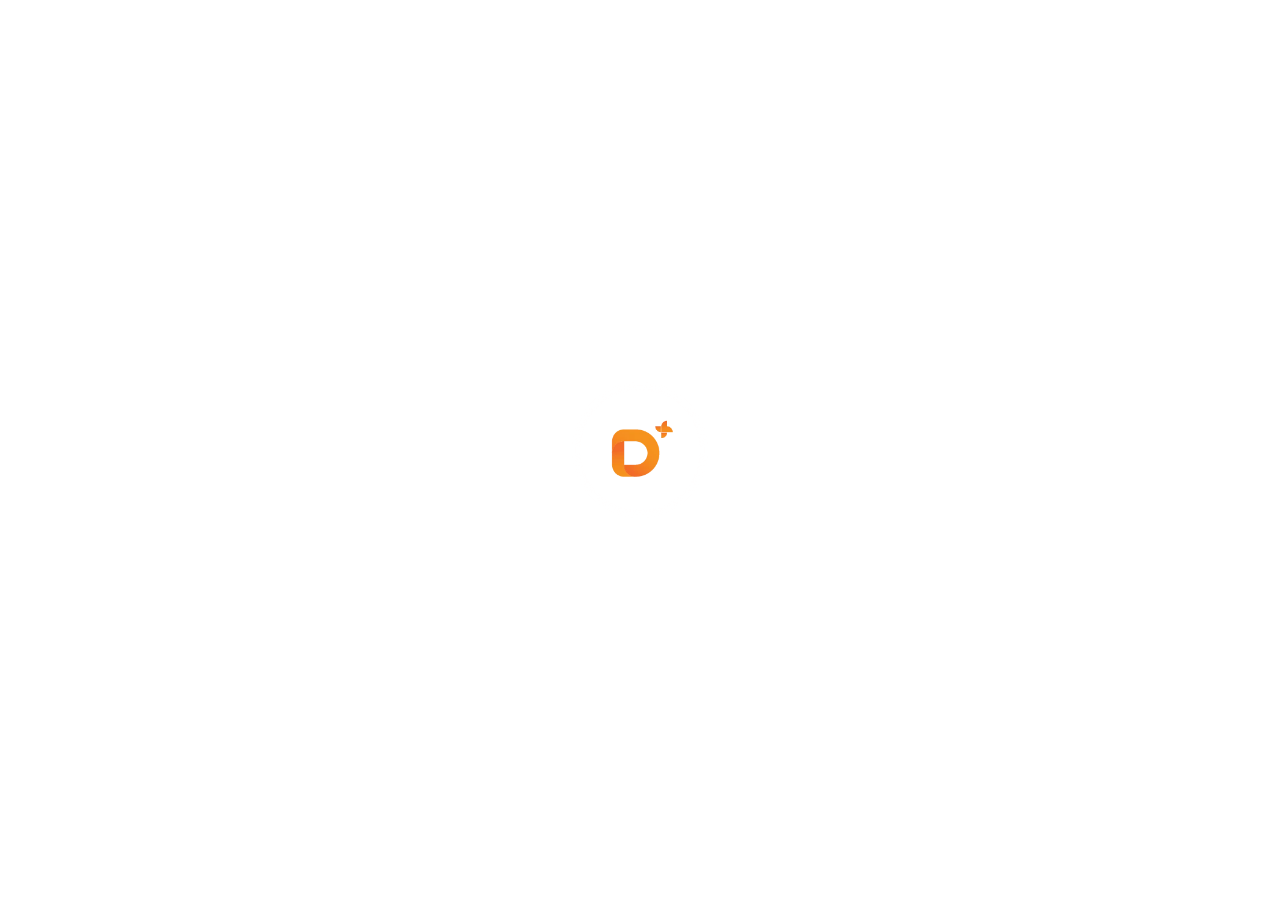
==== commit 1a6b237f: "update image" ====
--- a/assets/html/index.html
+++ b/assets/html/index.html
@@ -1,518 +1,691 @@
 <!DOCTYPE html>
 <html lang="en">
-
-<head>
-  <meta charset="UTF-8" />
-  <meta http-equiv="X-UA-Compatible" content="IE=edge" />
-  <meta name="viewport" content="width=device-width, initial-scale=1.0" />
-  <meta name="description" content="Devplus Will Support The Early Stage Developers Go The Right Career Path." />
-  <!-- CSS only -->
-  <link rel="stylesheet" href="https://cdnjs.cloudflare.com/ajax/libs/font-awesome/6.0.0/css/all.min.css" />
-  <link href="https://cdn.jsdelivr.net/npm/bootstrap@5.2.2/dist/css/bootstrap.min.css" rel="stylesheet"
-    integrity="sha384-Zenh87qX5JnK2Jl0vWa8Ck2rdkQ2Bzep5IDxbcnCeuOxjzrPF/et3URy9Bv1WTRi" crossorigin="anonymous" />
-  <link href="https://fonts.googleapis.com/css2?family=Nunito:wght@400;500;700&display=swap" rel="stylesheet" />
-  <link rel="stylesheet" href="../stylesheet/style.css" />
-  <link rel="stylesheet" href="../stylesheet/header.css" />
-  <link rel="stylesheet" href="../stylesheet/aboutDev.css" />
-  <link rel="stylesheet" href="../stylesheet/addmission.css" />
-  <link rel="stylesheet" href="../stylesheet/alumniSaying.css" />
-  <link rel="stylesheet" href="../stylesheet/commonConcern.css" />
-  <link rel="stylesheet" href="../stylesheet/haveMust.css" />
-  <link rel="stylesheet" href="../stylesheet/mainCampus.css" />
-  <link rel="stylesheet" href="../stylesheet/footer.css" />
-  <link rel="stylesheet" href="../stylesheet/loading.css" />
-  <link rel="stylesheet" href="../stylesheet/scrollBtn.css" />
-
-  <link rel="stylesheet" type="text/css" href="https://cdn.jsdelivr.net/npm/slick-carousel@1.8.1/slick/slick.css" />
-  <script src="../js/loading.js"></script>
-  <title>Dev Plus</title>
-</head>
-
-<body onload="myFunction()" style="margin:0;">
-  <div class="loading" id="loading">
-    <div class="center">
-      <div class="ring"></div>
-      <img src="../image/loading/logo_loading.png" alt="logo_loading" class="center_img" />
-    </div>
-  </div>
-  <div id="content">
-    <header>
-      <div class="header-navigation">
-        <div class="container header-wrapper">
-          <nav class="navbar navbar-expand-lg" style="padding-top: 30px">
-            <div class="container-fluid">
-              <a class="navbar-brand" href="#">
-                <img class="header-logo" src="../image/offcanvasImage/logodevplus.png" alt="devplus" />
-              </a>
-              <button class="navbar-toggler" type="button" data-bs-toggle="collapse"
-                data-bs-target="#navbarSupportedContent" aria-controls="navbarSupportedContent" aria-expanded="false"
-                aria-label="Toggle navigation">
-                <span class="navbar-toggler-icon"></span>
-              </button>
-              <div class="collapse navbar-collapse" id="navbarSupportedContent">
-                <ul class="navbar-nav mb-2 mb-lg-0">
-                  <!-- xoa me-auto de can lai header-->
-                  <li class="nav-item">
-                    <a class="nav-link active header-nav" aria-current="page" href="#">HOME</a>
-                  </li>
-                  <li class="nav-item">
-                    <a class="nav-link header-nav" href="#">ABOUT DEVPLUS</a>
-                  </li>
-                  <li class="nav-item dropdown">
-                    <a class="nav-link dropdown-toggle header-nav" href="#" role="button" data-bs-toggle="dropdown"
-                      aria-expanded="false">
-                      OUR PROGRAME
-                    </a>
-                    <ul class="dropdown-menu">
-                      <li>
-                        <a class="dropdown-item header-nav" href="#">ONE PLUS CAMPUS</a>
-                      </li>
-                      <li>
-                        <a class="dropdown-item header-nav" href="#">TWO PLUS CAMPUS</a>
-                      </li>
-                      <li>
-                        <a class="dropdown-item header-nav" href="#">THREE PLUS CAMPUS
-                        </a>
-                      </li>
-                    </ul>
-                  </li>
-                  <li class="nav-item">
-                    <a class="nav-link header-nav" href="#">DEVPLUS ACTIVITIES</a>
-                  </li>
-                  <li class="nav-item"></li>
-                </ul>
-                <div id="slidebar">
-                  <span>
-                    <i class="fa-solid fa-bars"></i>
-                  </span>
-                </div>
-              </div>
-            </div>
-          </nav>
-        </div>
-      </div>
-    </header>
-    <div class="slidebar-container">
-      <div class="slidebar-kickoff">
-        <div id="line">
-          <span class="line1"></span>
-          <span class="line2"></span>
-        </div>
-      </div>
-
-      <div class="slidebar-boxlogo">
-        <img class="slidebar-logo" src="../image/offcanvasImage/logodevplus.png" alt="devplus" />
-      </div>
-
-      <div class="slidebar-boxcontent">
-        <p class="slidebar-content">
-          Devplus's mission is filling the gap between school and corporate,
-          reduce in-house training cost and effort for IT companies.
-        </p>
-      </div>
-
-      <div class="slidebar-imagebox">
-        <img src="../image/offcanvasImage/1.png" alt="devplus" class="slidebar-image" />
-        <img src="../image/offcanvasImage/2.png" alt="devplus" class="slidebar-image" />
-        <img src="../image/offcanvasImage/3.png" alt="devplus" class="slidebar-image" />
-        <img src="../image/offcanvasImage/4.png" alt="devplus" class="slidebar-image" />
-        <img src="../image/offcanvasImage/5.png" alt="devplus" class="slidebar-image" />
-        <img src="../image/offcanvasImage/6.png" alt="devplus" class="slidebar-image" />
-      </div>
-
-      <div class="slidebar-map">
-        <img style="max-width: 100%" src="../image/offcanvasImage/map.png" alt="devplus" class="slidebar-image-map" />
-      </div>
-
-      <div class="slidebar-facebookicon">
-        <a href="https://www.facebook.com/Devplusprogramme" target="_blank">
-          <i class="fa-brands fa-facebook"></i>
-        </a>
+  <head>
+    <meta charset="UTF-8" />
+    <meta http-equiv="X-UA-Compatible" content="IE=edge" />
+    <meta name="viewport" content="width=device-width, initial-scale=1.0" />
+    <meta
+      name="description"
+      content="Devplus Will Support The Early Stage Developers Go The Right Career Path."
+    />
+    <!-- CSS only -->
+    <link
+      rel="stylesheet"
+      href="https://cdnjs.cloudflare.com/ajax/libs/font-awesome/6.0.0/css/all.min.css"
+    />
+    <link
+      href="https://cdn.jsdelivr.net/npm/bootstrap@5.2.2/dist/css/bootstrap.min.css"
+      rel="stylesheet"
+      integrity="sha384-Zenh87qX5JnK2Jl0vWa8Ck2rdkQ2Bzep5IDxbcnCeuOxjzrPF/et3URy9Bv1WTRi"
+      crossorigin="anonymous"
+    />
+    <link
+      href="https://fonts.googleapis.com/css2?family=Nunito:wght@400;500;700&display=swap"
+      rel="stylesheet"
+    />
+    <link rel="stylesheet" href="../stylesheet/style.css" />
+    <link rel="stylesheet" href="../stylesheet/header.css" />
+    <link rel="stylesheet" href="../stylesheet/aboutDev.css" />
+    <link rel="stylesheet" href="../stylesheet/addmission.css" />
+    <link rel="stylesheet" href="../stylesheet/alumniSaying.css" />
+    <link rel="stylesheet" href="../stylesheet/commonConcern.css" />
+    <link rel="stylesheet" href="../stylesheet/haveMust.css" />
+    <link rel="stylesheet" href="../stylesheet/mainCampus.css" />
+    <link rel="stylesheet" href="../stylesheet/footer.css" />
+    <link rel="stylesheet" href="../stylesheet/loading.css" />
+
+    <link
+      rel="stylesheet"
+      type="text/css"
+      href="https://cdn.jsdelivr.net/npm/slick-carousel@1.8.1/slick/slick.css"
+    />
+    <script src="../js/loading.js"></script>
+    <title>Dev Plus</title>
+  </head>
+
+  <body onload="myFunction()" style="margin: 0">
+    <div class="loading" id="loading">
+      <div class="center">
+        <div class="ring"></div>
+        <img
+          src="../image/loading/logo_loading.webp"
+          alt="logo_loading"
+          class="center_img"
+        />
       </div>
     </div>
-
-    <div id="modal-container">
-      <div class="modal-box">
-        <div id="carouselExampleControls" class="carousel slide" data-bs-ride="carousel">
-          <button type="button" class="modal-closebutton">
-            <i class="fa-solid fa-xmark"></i>
-          </button>
-
-          <div class="carousel-inner">
-            <div class="carousel-item active">
-              <img src="../image/offcanvasImage/1.png" class="d-block w-100" alt="STunited" />
-            </div>
-            <div class="carousel-item">
-              <img src="../image/offcanvasImage/2.png" class="d-block w-100" alt="STunited" />
-            </div>
-            <div class="carousel-item">
-              <img src="../image/offcanvasImage/3.png" class="d-block w-100" alt="STunited" />
-            </div>
-            <div class="carousel-item">
-              <img src="../image/offcanvasImage/4.png" class="d-block w-100" alt="STunited" />
-            </div>
-            <div class="carousel-item">
-              <img src="../image/offcanvasImage/5.png" class="d-block w-100" alt="STunited" />
-            </div>
-            <div class="carousel-item">
-              <img src="../image/offcanvasImage/6.png" class="d-block w-100" alt="STunited" />
-            </div>
-          </div>
-          <button class="carousel-control-prev" type="button" data-bs-target="#carouselExampleControls"
-            data-bs-slide="prev">
-            <span class="carousel-control-prev-icon" aria-hidden="true"></span>
-            <span class="visually-hidden">Previous</span>
-          </button>
-          <button class="carousel-control-next" type="button" data-bs-target="#carouselExampleControls"
-            data-bs-slide="next">
-            <span class="carousel-control-next-icon" aria-hidden="true"></span>
-            <span class="visually-hidden">Next</span>
-          </button>
+    <div id="content">
+      <header id="header">
+        <div class="header-navigation">
+          <div class="container header-wrapper">
+            <nav class="navbar navbar-expand-lg" style="padding-top: 30px">
+              <div class="container-fluid">
+                <a class="navbar-brand" href="#">
+                  <img
+                    class="header-logo"
+                    src="../image/footer/logo_dev2.webp"
+                    alt="devplus"
+                  />
+                </a>
+                <button
+                  class="navbar-toggler"
+                  type="button"
+                  data-bs-toggle="collapse"
+                  data-bs-target="#navbarSupportedContent"
+                  aria-controls="navbarSupportedContent"
+                  aria-expanded="false"
+                  aria-label="Toggle navigation"
+                >
+                  <span class="navbar-toggler-icon"></span>
+                </button>
+                <div
+                  class="collapse navbar-collapse"
+                  id="navbarSupportedContent"
+                >
+                  <ul class="navbar-nav mb-2 mb-lg-0">
+                    <!-- xoa me-auto de can lai header-->
+                    <li class="nav-item">
+                      <a
+                        class="nav-link active header-nav"
+                        aria-current="page"
+                        href="#"
+                        >HOME</a
+                      >
+                    </li>
+                    <li class="nav-item">
+                      <a class="nav-link header-nav" href="#">ABOUT DEVPLUS</a>
+                    </li>
+                    <li class="nav-item dropdown">
+                      <a
+                        class="nav-link dropdown-toggle header-nav"
+                        href="#"
+                        role="button"
+                        data-bs-toggle="dropdown"
+                        aria-expanded="false"
+                      >
+                        OUR PROGRAME
+                      </a>
+                      <ul class="dropdown-menu">
+                        <li>
+                          <a class="dropdown-item header-nav" href="#"
+                            >ONE PLUS CAMPUS</a
+                          >
+                        </li>
+                        <li>
+                          <a class="dropdown-item header-nav" href="#"
+                            >TWO PLUS CAMPUS</a
+                          >
+                        </li>
+                        <li>
+                          <a class="dropdown-item header-nav" href="#"
+                            >THREE PLUS CAMPUS
+                          </a>
+                        </li>
+                      </ul>
+                    </li>
+                    <li class="nav-item">
+                      <a class="nav-link header-nav" href="#"
+                        >DEVPLUS ACTIVITIES</a
+                      >
+                    </li>
+                    <li class="nav-item"></li>
+                  </ul>
+                  <div id="slidebar">
+                    <span>
+                      <i class="fa-solid fa-bars"></i>
+                    </span>
+                  </div>
+                </div>
+              </div>
+            </nav>
+          </div>
+        </div>
+      </header>
+      <div class="slidebar-container">
+        <div class="slidebar-kickoff">
+          <div id="line">
+            <span class="line1"></span>
+            <span class="line2"></span>
+          </div>
+        </div>
+
+        <div class="slidebar-boxlogo">
+          <img
+            class="slidebar-logo"
+            src="../image/offcanvasImage/logodevplus.webp"
+            alt="devplus"
+          />
+        </div>
+
+        <div class="slidebar-boxcontent">
+          <p class="slidebar-content">
+            Devplus's mission is filling the gap between school and corporate,
+            reduce in-house training cost and effort for IT companies.
+          </p>
+        </div>
+
+        <div class="slidebar-imagebox">
+          <img
+            src="../image/offcanvasImage/1.webp"
+            alt="devplus"
+            class="slidebar-image"
+          />
+          <img
+            src="../image/offcanvasImage/2.webp"
+            alt="devplus"
+            class="slidebar-image"
+          />
+          <img
+            src="../image/offcanvasImage/3.webp"
+            alt="devplus"
+            class="slidebar-image"
+          />
+          <img
+            src="../image/offcanvasImage/4.webp"
+            alt="devplus"
+            class="slidebar-image"
+          />
+          <img
+            src="../image/offcanvasImage/5.webp"
+            alt="devplus"
+            class="slidebar-image"
+          />
+          <img
+            src="../image/offcanvasImage/6.webp"
+            alt="devplus"
+            class="slidebar-image"
+          />
+        </div>
+
+        <div class="slidebar-map">
+          <img
+            style="max-width: 100%"
+            src="../image/offcanvasImage/map.webp"
+            alt="devplus"
+            class="slidebar-image-map"
+          />
+        </div>
+
+        <div class="slidebar-facebookicon">
+          <a href="https://www.facebook.com/Devplusprogramme" target="_blank">
+            <i class="fa-brands fa-facebook"></i>
+          </a>
         </div>
       </div>
+
+      <div id="modal-container">
+        <div class="modal-box">
+          <div
+            id="carouselExampleControls"
+            class="carousel slide"
+            data-bs-ride="carousel"
+          >
+            <button type="button" class="modal-closebutton">
+              <i class="fa-solid fa-xmark"></i>
+            </button>
+
+            <div class="carousel-inner">
+              <div class="carousel-item active">
+                <img
+                  src="../image/offcanvasImage/1.webp"
+                  class="d-block w-100"
+                  alt="STunited"
+                />
+              </div>
+              <div class="carousel-item">
+                <img
+                  src="../image/offcanvasImage/2.webp"
+                  class="d-block w-100"
+                  alt="STunited"
+                />
+              </div>
+              <div class="carousel-item">
+                <img
+                  src="../image/offcanvasImage/3.webp"
+                  class="d-block w-100"
+                  alt="STunited"
+                />
+              </div>
+              <div class="carousel-item">
+                <img
+                  src="../image/offcanvasImage/4.webp"
+                  class="d-block w-100"
+                  alt="STunited"
+                />
+              </div>
+              <div class="carousel-item">
+                <img
+                  src="../image/offcanvasImage/5.webp"
+                  class="d-block w-100"
+                  alt="STunited"
+                />
+              </div>
+              <div class="carousel-item">
+                <img
+                  src="../image/offcanvasImage/6.webp"
+                  class="d-block w-100"
+                  alt="STunited"
+                />
+              </div>
+            </div>
+            <button
+              class="carousel-control-prev"
+              type="button"
+              data-bs-target="#carouselExampleControls"
+              data-bs-slide="prev"
+            >
+              <span
+                class="carousel-control-prev-icon"
+                aria-hidden="true"
+              ></span>
+              <span class="visually-hidden">Previous</span>
+            </button>
+            <button
+              class="carousel-control-next"
+              type="button"
+              data-bs-target="#carouselExampleControls"
+              data-bs-slide="next"
+            >
+              <span
+                class="carousel-control-next-icon"
+                aria-hidden="true"
+              ></span>
+              <span class="visually-hidden">Next</span>
+            </button>
+          </div>
+        </div>
+      </div>
+
+      <main>
+        <!-- START Banner "Sinh"-->
+        <section
+          class="rs-banner"
+          style="background-image: url(/assets/image/banner/Img-bg.webp)"
+        >
+          <div class="container-nanner">
+            <div class="banner-content">
+              <h1 class="banner-title">
+                Devplus will support the early stage developers go the right
+                career path
+              </h1>
+              <div class="banner-text">
+                Devplus is not a training center, it’s battle campus for you to
+                level up your skillsets and ready to onboard any projects in our
+                “kindest” companies listing
+              </div>
+              <div class="banner-btn">
+                <a
+                  class="readon"
+                  href="https://stunited.typeform.com/registration "
+                  >Learn more</a
+                >
+              </div>
+            </div>
+          </div>
+        </section>
+
+        <!-- START About Dev+  "Sinh"-->
+        <section id="rs-about" class="rs-about">
+          <div class="container">
+            <div class="row">
+              <div class="row-road order-last">
+                <div class="notice-bord">
+                  <h4 class="title">Road to be a devplus</h4>
+                  <ul>
+                    <li class="moveUp">
+                      <div class="date">
+                        <span>1</span>
+                      </div>
+                      <div class="desc text-bold">Apply Devplus</div>
+                    </li>
+                    <li class="moveUp">
+                      <div class="date">
+                        <span>2</span>
+                      </div>
+                      <div class="desc text-bold">Testing and Interview</div>
+                    </li>
+                    <li class="moveUp">
+                      <div class="date">
+                        <span>3</span>
+                      </div>
+                      <div class="desc text-bold">1st plus (+) campus</div>
+                    </li>
+                    <li class="moveUp">
+                      <div class="date">
+                        <span>4</span>
+                      </div>
+                      <div class="desc text-bold">2nd plus (++) campus</div>
+                    </li>
+                    <li class="moveUp">
+                      <div class="date">
+                        <span>5</span>
+                      </div>
+                      <div class="desc text-bold">
+                        Onboard & start your career
+                      </div>
+                    </li>
+                  </ul>
+                </div>
+              </div>
+              <div class="row-about">
+                <div class="about-part">
+                  <div class="sec-title">
+                    <div class="sub-title">About Devplus</div>
+                    <h2 class="title moveUp">
+                      The Fact: Skilled labour shortage for software companies
+                      but full of freshers and low level juniors
+                    </h2>
+                    <div class="infor moveUp">
+                      Our responsibility is filling the gap between the quality
+                      of graduate students and the quality of engineers. Devplus
+                      will help reducing the cost of re-training and
+                      accelerating the skill-up progress of students and
+                      freshers.
+                    </div>
+                  </div>
+                </div>
+              </div>
+            </div>
+          </div>
+        </section>
+
+        <section class="section-categories">
+          <div class="container container-lg container-md container-sm">
+            <div class="categories-title-wrapper">
+              <h2 class="title categories-title text-bold">
+                What an engineer after Devplus will must have?
+              </h2>
+            </div>
+            <ul class="categories-list js-categories row"></ul>
+          </div>
+        </section>
+        <section class="section-campus">
+          <div class="container container-sm container-md container-lg">
+            <h2 class="campus-title title text-bold">Our main campus</h2>
+            <ul class="campus-list js-campus-list row"></ul>
+          </div>
+        </section>
+        <section class="section-admission">
+          <div class="admission-wrapper row">
+            <div class="admission-image col-lg-6">
+              <img
+                src="../image/admission/Admission_for_2021.webp"
+                alt="STunited"
+              />
+            </div>
+            <div class="admission-boxcontent col-lg-6">
+              <h2 class="title admission-title">Admission for 2021</h2>
+              <p class="admisstion-content">
+                Disclaimer: This position is expected to start around Feb 2022
+                and continue through the entire Summer term. We ask for a
+                minimum of 12 weeks, full-time, for most internships. Please
+                consider before submitting an application.<br />
+                Devplus aims to provide students the chance to work with our
+                clients and awesome mentors to level up your programing skillset
+                in the RIGHT path. With your education and experience, you will
+                be able to take on real-world challenges from day one.
+              </p>
+              <a
+                href="https://stunited.typeform.com/registration"
+                target="_blank"
+              >
+                <button class="admission-button" type="button">
+                  APPLY NOW
+                </button>
+              </a>
+            </div>
+          </div>
+        </section>
+        <section class="section-concern">
+          <div class="container container-md container-lg js-container-concern">
+            <div class="concern-list row">
+              <div class="concern-item col-xl-6">
+                <div class="concern-item-wrapper">
+                  <h2 class="concern-title title text-bold">
+                    Some common concerns
+                  </h2>
+                  <ul class="question-list js-question-list"></ul>
+                </div>
+              </div>
+              <div class="concern-item concern-video col-xl-6">
+                <a href="#" class="popup-videos">
+                  <i class="fa fa-play"></i>
+                </a>
+              </div>
+            </div>
+          </div>
+        </section>
+        <section class="section-saying">
+          <div class="container container-lg container-md">
+            <h2 class="saying-title title text-bold">What alumni saying</h2>
+            <ul class="saying-list">
+              <li class="saying-item">
+                <div class="saying-item-wrapper">
+                  <div class="saying-content">
+                    <div class="saying-image">
+                      <img src="../image/saying/quote.webp" alt="quote" />
+                    </div>
+                    <p class="saying-desc text-bold">
+                      This is an awesome programme which supports me too much in
+                      enhancing my skills and knowledge to become a developer. I
+                      feel very lucky because of joining Devplus.
+                    </p>
+                  </div>
+                  <div class="saying-author">
+                    <div class="author-avatar-wrapper">
+                      <img
+                        src="../image/saying/person-1.webp"
+                        alt="avatar person"
+                      />
+                    </div>
+                    <div class="author-info">
+                      <a href="#" class="author-name text-bold">Tien Thinh</a>
+                      <span class="author-designation text-bold"
+                        >Member Devplus ++</span
+                      >
+                    </div>
+                  </div>
+                </div>
+              </li>
+              <li class="saying-item">
+                <div class="saying-item-wrapper">
+                  <div class="saying-content">
+                    <div class="saying-image">
+                      <img src="../image/saying/quote.webp" alt="quote" />
+                    </div>
+                    <p class="saying-desc text-bold">
+                      I learnt a lot of knowledge from experienced seniors of
+                      Dev plus. They help me to understand the procedure in
+                      running a real project. Additionally, taking part in
+                      activities such as workshops promote my soft skills.
+                    </p>
+                  </div>
+                  <div class="saying-author text-bold">
+                    <div class="author-avatar-wrapper">
+                      <img
+                        src="../image/saying/person-2.webp"
+                        alt="avatar person"
+                      />
+                    </div>
+                    <div class="author-info">
+                      <a href="#" class="author-name text-bold">Quynh Nga</a>
+                      <span class="author-designation author-designation"
+                        >Member Devplus ++</span
+                      >
+                    </div>
+                  </div>
+                </div>
+              </li>
+              <li class="saying-item">
+                <div class="saying-item-wrapper">
+                  <div class="saying-content">
+                    <div class="saying-image">
+                      <img src="../image/saying/quote.webp" alt="quote" />
+                    </div>
+                    <p class="saying-desc text-bold">
+                      Dev plus help me to re-train about knowledge with
+                      technology, experience how to do the real project with
+                      senior developers by testing their current project, and
+                      share more experience with them. enjoy more events and
+                      workshops.
+                    </p>
+                  </div>
+                  <div class="saying-author">
+                    <div class="author-avatar-wrapper">
+                      <img
+                        src="../image/saying/person-3.webp"
+                        alt="avatar person"
+                      />
+                    </div>
+                    <div class="author-info">
+                      <a href="#" class="author-name text-bold"
+                        >Thatsadaphone Inthapakdy</a
+                      >
+                      <span class="author-designation text-bold"
+                        >Member Devplus +</span
+                      >
+                    </div>
+                  </div>
+                </div>
+              </li>
+            </ul>
+          </div>
+        </section>
+      </main>
+      <footer
+        id="rs-footer"
+        class="rs-footer"
+        style="background-image: url('../image/footer/footer-bg.webp')"
+      >
+        <!--  start footer top  -->
+        <div class="footer-top">
+          <div class="container">
+            <div class="row">
+              <div class="col">
+                <h4 class="widget-title">
+                  DEVELOP THE SKILLS TO MOVE FAST AND STAY AHEAD.
+                </h4>
+                <ul class="site-map white-color">
+                  <li>
+                    Devplus is not a training center, it’s battle campus for you
+                    to level up your skillsets and ready to onboard any projects
+                    in our “kindest” companies listing
+                  </li>
+                </ul>
+              </div>
+              <div class="col">
+                <h4 class="widget-title">FOR DEVPLUS</h4>
+                <ul class="site-map white-color">
+                  <li>
+                    <a href="https:/my.devplus.asia">Training space</a>
+                  </li>
+                  <li>
+                    <a href="https:/my.devplus.asia">Alumni network</a>
+                  </li>
+                  <li>
+                    <a href="https:/my.devplus.asia">Connect with experts</a>
+                  </li>
+                </ul>
+              </div>
+              <div class="col">
+                <h4 class="widget-title">OUR CAMPUS</h4>
+                <ul class="site-map white-color">
+                  <li>
+                    <a href="https:/my.devplus.asia">
+                      One plus (+) Programing foundation
+                    </a>
+                  </li>
+                  <li>
+                    <a href="https:/my.devplus.asia">
+                      Two plus (++) Skill up and onboard
+                    </a>
+                  </li>
+                  <li>
+                    <a href="https:/my.devplus.asia">
+                      Three plus (+++) Become a senior
+                    </a>
+                  </li>
+                </ul>
+              </div>
+              <div class="col">
+                <h4 class="widget-title">ADDRESS</h4>
+                <ul class="address-widget">
+                  <li>
+                    <i class="fa-solid fa-location-dot"></i>
+                    <div class="address-icon white-color">
+                      368 Đường Trần Hưng Đạo, An Hải, An Hải Tây, Sơn Trà, Đà
+                      Nẵng
+                    </div>
+                  </li>
+                  <li>
+                    <i class="fa-solid fa-phone-volume"></i>
+                    <div class="address-icon">
+                      <a href="tel:0368492885">(+84) 368492885</a>
+                    </div>
+                  </li>
+                  <li>
+                    <i class="fa-solid fa-envelope"></i>
+                    <div class="address-icon">
+                      <a href="mailto:hello@stunited.vn">hello@stunited.vn</a>
+                    </div>
+                  </li>
+                </ul>
+              </div>
+            </div>
+          </div>
+        </div>
+        <!--  end footer top  -->
+        <!--  start footer bottom  -->
+        <div class="footer-bottom">
+          <div class="container">
+            <div class="row-footer">
+              <div class="col-img">
+                <a href="./index.html">
+                  <img src="../image/footer/logo_dev2.webp" alt="logo" />
+                </a>
+              </div>
+              <div class="col-link">
+                <ul class="address-widget">
+                  <li>
+                    <a
+                      target="_blank"
+                      href="https://www.facebook.com/Devplusprogramme"
+                    >
+                      <i class="fa-brands fa-facebook"></i>
+                    </a>
+                    <p class="fb-color">Facebook</p>
+                  </li>
+                </ul>
+              </div>
+            </div>
+          </div>
+        </div>
+      </footer>
     </div>
 
-    <main>
-      <!-- START Banner "Sinh"-->
-      <section class="rs-banner" style="background-image: url(/assets/image/banner/Img-bg.png)">
-        <div class="container-nanner">
-          <div class="banner-content">
-            <h1>
-              Devplus will support the early stage developers go the right
-              career path
-            </h1>
-            <div class="banner-text">
-              Devplus is not a training center, it’s battle campus for you to
-              level up your skillsets and ready to onboard any projects in our
-              “kindest” companies listing
-            </div>
-            <div class="banner-btn">
-              <a class="readon" href="https://stunited.typeform.com/registration ">Learn more</a>
-            </div>
-          </div>
-        </div>
-      </section>
-
-      <!-- START About Dev+  "Sinh"-->
-      <section id="rs-about" class="rs-about">
-        <div class="container">
-          <div class="row">
-            <div class="row-road order-last">
-              <div class="notice-bord">
-                <h4 class="title">Road to be a devplus</h4>
-                <ul>
-                  <li class="moveUp">
-                    <div class="date">
-                      <span>1</span>
-                    </div>
-                    <div class="desc">Apply Devplus</div>
-                  </li>
-                  <li class="moveUp">
-                    <div class="date">
-                      <span>2</span>
-                    </div>
-                    <div class="desc">Testing and Interview</div>
-                  </li>
-                  <li class="moveUp">
-                    <div class="date">
-                      <span>3</span>
-                    </div>
-                    <div class="desc">1st plus (+) campus</div>
-                  </li>
-                  <li class="moveUp">
-                    <div class="date">
-                      <span>4</span>
-                    </div>
-                    <div class="desc">2nd plus (++) campus</div>
-                  </li>
-                  <li class="moveUp">
-                    <div class="date">
-                      <span>5</span>
-                    </div>
-                    <div class="desc">Onboard & start your career</div>
-                  </li>
-                </ul>
-              </div>
-            </div>
-            <div class="row-about">
-              <div class="about-part">
-                <div class="sec-title">
-                  <div class="sub-title">About Devplus</div>
-                  <h2 class="title moveUp">
-                    The Fact: Skilled labour shortage for software companies
-                    but full of freshers and low level juniors
-                  </h2>
-                  <div class="infor moveUp">
-                    Our responsibility is filling the gap between the quality
-                    of graduate students and the quality of engineers. Devplus
-                    will help reducing the cost of re-training and
-                    accelerating the skill-up progress of students and
-                    freshers.
-                  </div>
-                </div>
-              </div>
-            </div>
-          </div>
-        </div>
-      </section>
-
-      <section class="section-categories">
-        <div class="container container-lg container-md container-sm">
-          <div class="categories-title-wrapper">
-            <h2 class="title categories-title text-bold">
-              What an engineer after Devplus will must have?
-            </h2>
-          </div>
-          <ul class="categories-list js-categories row"></ul>
-        </div>
-      </section>
-      <section class="section-campus">
-        <div class="container container-sm container-md container-lg">
-          <h2 class="campus-title title text-bold">Our main campus</h2>
-          <ul class="campus-list js-campus-list row"></ul>
-        </div>
-      </section>
-      <section class="section-admission">
-        <div class="admission-image">
-          <img src="https://devplus.edu.vn/assets/images/devplus/Admission_for_2021.png" alt="STunited" />
-        </div>
-        <div class="admission-boxcontent">
-          <h2 class="title admission-title">Admission for 2021</h2>
-          <p class="admisstion-content">
-            Disclaimer: This position is expected to start around Feb 2022 and
-            continue through the entire Summer term. We ask for a minimum of 12
-            weeks, full-time, for most internships. Please consider before
-            submitting an application.<br />
-            Devplus aims to provide students the chance to work with our clients
-            and awesome mentors to level up your programing skillset in the
-            RIGHT path. With your education and experience, you will be able to
-            take on real-world challenges from day one.
-          </p>
-          <a href="https://stunited.typeform.com/registration" target="_blank">
-            <button class="admission-button" type="button">APPLY NOW</button>
-          </a>
-        </div>
-      </section>
-      <section class="section-concern">
-        <div class="container container-md container-lg js-container-concern">
-          <div class="concern-list row">
-            <div class="concern-item col-xl-6">
-              <div class="concern-item-wrapper">
-                <h2 class="concern-title title text-bold">
-                  Some common concerns
-                </h2>
-                <ul class="question-list js-question-list"></ul>
-              </div>
-            </div>
-            <div class="concern-item concern-video col-xl-6">
-              <a href="#" class="popup-videos">
-                <i class="fa fa-play"></i>
-              </a>
-            </div>
-          </div>
-        </div>
-      </section>
-      <section class="section-saying">
-        <div class="container container-lg container-md">
-          <h2 class="saying-title title text-bold">What alumni saying</h2>
-          <ul class="saying-list">
-            <li class="saying-item">
-              <div class="saying-item-wrapper">
-                <div class="saying-content">
-                  <div class="saying-image">
-                    <img src="../image/saying/quote.png" alt="quote" />
-                  </div>
-                  <p class="saying-desc text-bold">
-                    This is an awesome programme which supports me too much in
-                    enhancing my skills and knowledge to become a developer. I
-                    feel very lucky because of joining Devplus.
-                  </p>
-                </div>
-                <div class="saying-author">
-                  <div class="author-avatar-wrapper">
-                    <img src="../image/saying/person-1.png" alt="avatar person" />
-                  </div>
-                  <div class="author-info">
-                    <a href="#" class="author-name text-bold">Tien Thinh</a>
-                    <span class="author-designation text-bold">Member Devplus ++</span>
-                  </div>
-                </div>
-              </div>
-            </li>
-            <li class="saying-item">
-              <div class="saying-item-wrapper">
-                <div class="saying-content">
-                  <div class="saying-image">
-                    <img src="../image/saying/quote.png" alt="quote" />
-                  </div>
-                  <p class="saying-desc text-bold">
-                    I learnt a lot of knowledge from experienced seniors of
-                    Dev plus. They help me to understand the procedure in
-                    running a real project. Additionally, taking part in
-                    activities such as workshops promote my soft skills.
-                  </p>
-                </div>
-                <div class="saying-author text-bold">
-                  <div class="author-avatar-wrapper">
-                    <img src="../image/saying/person-2.png" alt="avatar person" />
-                  </div>
-                  <div class="author-info">
-                    <a href="#" class="author-name text-bold">Quynh Nga</a>
-                    <span class="author-designation author-designation">Member Devplus ++</span>
-                  </div>
-                </div>
-              </div>
-            </li>
-            <li class="saying-item">
-              <div class="saying-item-wrapper">
-                <div class="saying-content">
-                  <div class="saying-image">
-                    <img src="../image/saying/quote.png" alt="quote" />
-                  </div>
-                  <p class="saying-desc text-bold">
-                    Dev plus help me to re-train about knowledge with
-                    technology, experience how to do the real project with
-                    senior developers by testing their current project, and
-                    share more experience with them. enjoy more events and
-                    workshops.
-                  </p>
-                </div>
-                <div class="saying-author">
-                  <div class="author-avatar-wrapper">
-                    <img src="../image/saying/person-3.png" alt="avatar person" />
-                  </div>
-                  <div class="author-info">
-                    <a href="#" class="author-name text-bold">Thatsadaphone Inthapakdy</a>
-                    <span class="author-designation text-bold">Member Devplus +</span>
-                  </div>
-                </div>
-              </div>
-            </li>
-          </ul>
-        </div>
-      </section>
-    </main>
-    <footer id="rs-footer" class="rs-footer" style="background-image: url('../image/footer/footer-bg.png')">
-      <!--  start footer top  -->
-      <div class="footer-top">
-        <div class="container">
-          <div class="row">
-            <div class="col">
-              <h4 class="widget-title">
-                DEVELOP THE SKILLS TO MOVE FAST AND STAY AHEAD.
-              </h4>
-              <ul class="site-map white-color">
-                <li>
-                  Devplus is not a training center, it’s battle campus for you
-                  to level up your skillsets and ready to onboard any projects
-                  in our “kindest” companies listing
-                </li>
-              </ul>
-            </div>
-            <div class="col">
-              <h4 class="widget-title">FOR DEVPLUS</h4>
-              <ul class="site-map white-color">
-                <li>
-                  <a href="https:/my.devplus.asia">Training space</a>
-                </li>
-                <li>
-                  <a href="https:/my.devplus.asia">Alumni network</a>
-                </li>
-                <li>
-                  <a href="https:/my.devplus.asia">Connect with experts</a>
-                </li>
-              </ul>
-            </div>
-            <div class="col">
-              <h4 class="widget-title">OUR CAMPUS</h4>
-              <ul class="site-map white-color">
-                <li>
-                  <a href="https:/my.devplus.asia">
-                    One plus (+) Programing foundation
-                  </a>
-                </li>
-                <li>
-                  <a href="https:/my.devplus.asia">
-                    Two plus (++) Skill up and onboard
-                  </a>
-                </li>
-                <li>
-                  <a href="https:/my.devplus.asia">
-                    Three plus (+++) Become a senior
-                  </a>
-                </li>
-              </ul>
-            </div>
-            <div class="col">
-              <h4 class="widget-title">ADDRESS</h4>
-              <ul class="address-widget">
-                <li>
-                  <i class="fa-solid fa-location-dot"></i>
-                  <div class="address-icon white-color">
-                    368 Đường Trần Hưng Đạo, An Hải, An Hải Tây, Sơn Trà, Đà
-                    Nẵng
-                  </div>
-                </li>
-                <li>
-                  <i class="fa-solid fa-phone-volume"></i>
-                  <div class="address-icon">
-                    <a href="tel:0368492885">(+84) 368492885</a>
-                  </div>
-                </li>
-                <li>
-                  <i class="fa-solid fa-envelope"></i>
-                  <div class="address-icon">
-                    <a href="mailto:hello@stunited.vn">hello@stunited.vn</a>
-                  </div>
-                </li>
-              </ul>
-            </div>
-          </div>
-        </div>
-      </div>
-      <!--  end footer top  -->
-      <!--  start footer bottom  -->
-      <div class="footer-bottom">
-        <div class="container">
-          <div class="row-footer">
-            <div class="col-img">
-              <a class="">
-                <img src="../image/footer/logo_dev2.png" alt />
-              </a>
-            </div>
-            <div class="col-link">
-              <ul class="address-widget">
-                <li>
-                  <a target="_blank" href="https://www.facebook.com/Devplusprogramme">
-                    <i class="fa-brands fa-facebook"></i>
-                  </a>
-                  <p class="fb-color">Facebook</p>
-                </li>
-              </ul>
-            </div>
-          </div>
-        </div>
-      </div>
-    </footer>
-    <!-- Start Button Scroll -->
-    <button onclick="topFunction()" id="scrollUp">
-      <i class="fa-solid fa-angle-up"></i>
-    </button>
-  </div>
-
-  <!-- JavaScript Bundle with Popper -->
-  <!-- <script type="module" src="../js/index.js"></script> -->
-  <script type="module" src="../js/header/header.js"></script>
-  <script type="module" src="../js/index.js"></script>
-  <script type="text/javascript" src="https://code.jquery.com/jquery-1.11.0.min.js"></script>
-  <script type="text/javascript" src="https://code.jquery.com/jquery-migrate-1.2.1.min.js"></script>
-  <script type="text/javascript" src="https://cdn.jsdelivr.net/npm/slick-carousel@1.8.1/slick/slick.min.js"></script>
-  <script type="module" src="../js/index.js"></script>
-  <script src="https://cdn.jsdelivr.net/npm/bootstrap@5.2.2/dist/js/bootstrap.bundle.min.js"
-    integrity="sha384-OERcA2EqjJCMA+/3y+gxIOqMEjwtxJY7qPCqsdltbNJuaOe923+mo//f6V8Qbsw3"
-    crossorigin="anonymous"></script>
-  <script src="../js/ScrollBtn.js"></script>
-  <!--header js-->
-</body>
-
-</html>+    <!-- JavaScript Bundle with Popper -->
+    <!-- <script type="module" src="../js/index.js"></script> -->
+    <script type="module" src="../js/header/header.js"></script>
+    <script type="module" src="../js/index.js"></script>
+    <script
+      type="text/javascript"
+      src="https://code.jquery.com/jquery-1.11.0.min.js"
+    ></script>
+    <script
+      type="text/javascript"
+      src="https://code.jquery.com/jquery-migrate-1.2.1.min.js"
+    ></script>
+    <script
+      type="text/javascript"
+      src="https://cdn.jsdelivr.net/npm/slick-carousel@1.8.1/slick/slick.min.js"
+    ></script>
+    <script type="module" src="../js/index.js"></script>
+    <script
+      src="https://cdn.jsdelivr.net/npm/bootstrap@5.2.2/dist/js/bootstrap.bundle.min.js"
+      integrity="sha384-OERcA2EqjJCMA+/3y+gxIOqMEjwtxJY7qPCqsdltbNJuaOe923+mo//f6V8Qbsw3"
+      crossorigin="anonymous"
+    ></script>
+
+    <!--header js-->
+  </body>
+</html>
--- a/assets/stylesheet/commonConcern.css
+++ b/assets/stylesheet/commonConcern.css
@@ -7,7 +7,7 @@
 }
 .concern-video {
   position: relative;
-  background-image: url(../image/concern/image-video.png);
+  background-image: url(../image/concern/image-video.webp);
   background-position: center;
   min-height: 615px;
 }
--- a/assets/stylesheet/mainCampus.css
+++ b/assets/stylesheet/mainCampus.css
@@ -1,7 +1,7 @@
 /* main-campus */
 
 .section-campus {
-  background-image: url("../image/campus/home-8-bg.jpg");
+  background-image: url("../image/campus/home-8-bg.webp");
   background-color: #f9f7f8;
   height: 45vw;
   background-size: cover;
